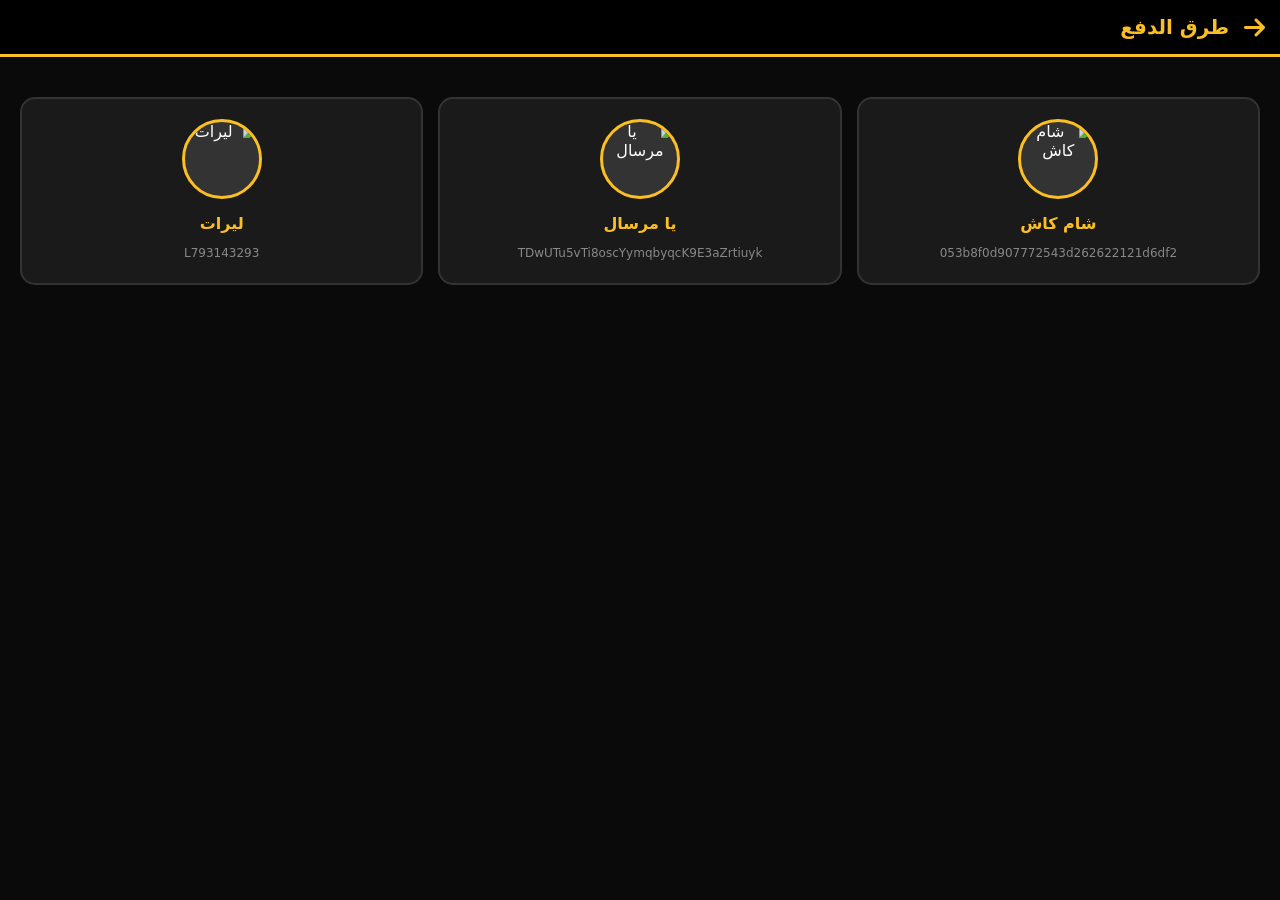
==== payment-confirm.html @ 570a9560 "Create payment-confirm.html" ====
<!DOCTYPE html>
<html lang="ar" dir="rtl">
<head>
    <meta charset="UTF-8">
    <meta name="viewport" content="width=device-width, initial-scale=1.0, maximum-scale=5.0, user-scalable=yes">
    <title>تأكيد الإيداع - ALZAK STORE</title>
    <link rel="stylesheet" href="https://cdnjs.cloudflare.com/ajax/libs/font-awesome/6.5.1/css/all.min.css">
    <link rel="stylesheet" href="css/style.css">
    <style>
        .confirm-header {
            display: flex;
            align-items: center;
            padding: 15px;
            background: #000;
            border-bottom: 3px solid #fbbf24;
        }
        .confirm-header i {
            font-size: 24px;
            cursor: pointer;
            color: #fbbf24;
            margin-left: 15px;
        }
        .confirm-header h1 {
            font-size: 20px;
            color: #fbbf24;
        }
        .confirm-container {
            padding: 20px;
            max-width: 500px;
            margin: 0 auto;
        }
        .method-info {
            background: #1a1a1a;
            border: 2px solid #fbbf24;
            border-radius: 20px;
            padding: 20px;
            margin-bottom: 20px;
        }
        .method-info h2 {
            color: #fbbf24;
            margin-bottom: 15px;
            text-align: center;
        }
        .info-row {
            display: flex;
            justify-content: space-between;
            align-items: center;
            margin: 10px 0;
            padding: 10px;
            background: #333;
            border-radius: 10px;
        }
        .info-row span:first-child {
            color: #888;
        }
        .info-row span:last-child {
            color: #fbbf24;
            direction: ltr;
            word-break: break-all;
        }
        .copy-btn {
            background: #fbbf24;
            color: #000;
            border: none;
            padding: 5px 15px;
            border-radius: 20px;
            font-weight: 700;
            cursor: pointer;
        }
        .form-group {
            margin: 20px 0;
        }
        .form-group label {
            display: block;
            margin-bottom: 5px;
            color: #fbbf24;
        }
        .form-group input, .form-group input[type="file"] {
            width: 100%;
            padding: 12px;
            background: #333;
            border: 1px solid #fbbf24;
            border-radius: 10px;
            color: #fff;
        }
        .submit-btn {
            width: 100%;
            background: #fbbf24;
            color: #000;
            border: none;
            padding: 15px;
            border-radius: 30px;
            font-weight: 700;
            font-size: 16px;
            cursor: pointer;
            margin-top: 20px;
        }
        .note {
            text-align: center;
            color: #888;
            font-size: 12px;
            margin-top: 10px;
        }
    </style>
</head>
<body>
    <div class="confirm-header">
        <i class="fas fa-arrow-right" onclick="goBack()"></i>
        <h1>تأكيد الإيداع</h1>
    </div>

    <div class="confirm-container" id="confirmContainer">
        <!-- سيتم تعبئتها عبر JavaScript -->
    </div>

    <script>
        // بيانات طرق الدفع (نفس البيانات من الصفحة السابقة)
        const paymentMethods = [
            {
                name: 'شام كاش',
                walletNumber: '053b8f0d907772543d262622121d6df2',
                image: 'https://i.ibb.co/5XhmqrJq/Screenshot-20260313-152931.jpg',
                accountName: 'اسحاق وسام الاسماعيل'
            },
            {
                name: 'يا مرسال',
                walletNumber: 'TDwUTu5vTi8oscYymqbyqcK9E3aZrtiuyk',
                image: 'https://i.ibb.co/4ZcSH80M/Screenshot-20260313-152751.jpg',
                accountName: 'ALZAK STORE'
            },
            {
                name: 'ليرات',
                walletNumber: 'L793143293',
                image: 'https://i.ibb.co/5hm3cHSk/Screenshot-20260313-153215.jpg',
                accountName: 'ALZAK STORE'
            }
        ];

        // عرض معلومات طريقة الدفع المختارة
        function displayPaymentConfirm() {
            const methodName = localStorage.getItem('selectedPaymentMethod');
            if (!methodName) {
                window.location.href = 'payment-methods.html';
                return;
            }

            const method = paymentMethods.find(m => m.name === methodName);
            if (!method) return;

            const container = document.getElementById('confirmContainer');
            container.innerHTML = `
                <div class="method-info">
                    <h2>${method.name}</h2>
                    <div class="info-row">
                        <span>رقم المحفظة:</span>
                        <span>${method.walletNumber}</span>
                        <button class="copy-btn" onclick="copyToClipboard('${method.walletNumber}')">نسخ</button>
                    </div>
                    <div class="info-row">
                        <span>الاسم:</span>
                        <span>${method.accountName}</span>
                        <button class="copy-btn" onclick="copyToClipboard('${method.accountName}')">نسخ</button>
                    </div>
                </div>

                <div class="form-group">
                    <label>المبلغ الذي قمت بتحويله ($) (الحد الأدنى 2$)</label>
                    <input type="number" id="depositAmount" min="2" step="0.01" placeholder="أدخل المبلغ">
                </div>

                <div class="form-group">
                    <label>رقم العملية (Transaction ID)</label>
                    <input type="text" id="transactionId" placeholder="أدخل رقم العملية">
                </div>

                <div class="form-group">
                    <label>صورة الإيصال</label>
                    <input type="file" id="receiptImage" accept="image/*">
                </div>

                <button class="submit-btn" onclick="submitDeposit()">📤 إرسال طلب الإيداع</button>
                <div class="note">سيتم مراجعة طلبك وإضافة الرصيد بعد التأكيد</div>
            `;
        }

        // نسخ النص
        function copyToClipboard(text) {
            navigator.clipboard.writeText(text).then(() => {
                alert('✅ تم النسخ');
            }).catch(() => {
                alert('❌ فشل النسخ');
            });
        }

        // إرسال طلب الإيداع
        function submitDeposit() {
            const methodName = localStorage.getItem('selectedPaymentMethod');
            const amount = document.getElementById('depositAmount')?.value;
            const transactionId = document.getElementById('transactionId')?.value;
            const fileInput = document.getElementById('receiptImage');

            if (!amount || amount < 2) {
                alert('❌ المبلغ يجب أن يكون 2$ على الأقل');
                return;
            }

            if (!transactionId) {
                alert('❌ أدخل رقم العملية');
                return;
            }

            if (!fileInput || fileInput.files.length === 0) {
                alert('❌ ارفع صورة الإيصال');
                return;
            }

            // رسالة واتساب
            const msg = `💰 طلب إيداع جديد
════════════════
طريقة الدفع: ${methodName}
المبلغ: ${amount}$
رقم العملية: ${transactionId}
════════════════`;

            window.open(`https://wa.me/9630982251929?text=${encodeURIComponent(msg)}`, '_blank');
            alert('✅ تم إرسال الطلب');
            
            // العودة لصفحة المحفظة بعد ثانيتين
            setTimeout(() => {
                window.location.href = 'index.html';
            }, 2000);
        }

        // العودة للصفحة السابقة
        function goBack() {
            window.history.back();
        }

        // تشغيل العرض عند تحميل الصفحة
        displayPaymentConfirm();
    </script>
</body>
</html>
---- css/style.css ----
* {
    margin: 0;
    padding: 0;
    box-sizing: border-box;
    font-family: system-ui, -apple-system, 'Segoe UI', Roboto, sans-serif;
}

body {
    background: #0a0a0a;
    color: #fff;
    transition: background 0.3s;
    padding-bottom: 70px; /* مساحة للقائمة السفلية */
}

body.light-mode {
    background: #f5f5f5;
    color: #000;
}

/* ===== الهيدر الجديد ===== */
.header {
    display: flex;
    justify-content: space-between;
    align-items: center;
    background: #000;
    padding: 15px;
    border-bottom: 3px solid #fbbf24;
}

.header-left i {
    font-size: 24px;
    cursor: pointer;
    color: #fbbf24;
}

/* اللوغو الدائري */
.logo-img {
    width: 40px;
    height: 40px;
    border-radius: 50%;
    object-fit: cover;
    border: 2px solid #fbbf24;
    display: block;
}

.header-right {
    display: flex;
    align-items: center;
    gap: 10px;
    position: relative;
}

.wallet-mini {
    background: #1a1a1a;
    padding: 5px 10px;
    border-radius: 20px;
    border: 2px solid #fbbf24;
    color: #fbbf24;
    font-weight: 700;
    font-size: 14px;
}

.header-right i {
    font-size: 24px;
    cursor: pointer;
    color: #fbbf24;
}

/* ===== إزالة تنسيقات الدوائر القديمة ===== */
.profile-icon {
    display: none; /* إخفاء الدائرة */
}

#userMenu {
    display: none; /* إخفاء القائمة المنسدلة */
}

/* ===== القائمة الجانبية ===== */
.side-menu {
    position: fixed;
    top: 0;
    right: -280px;
    width: 260px;
    height: 100vh;
    background: #111;
    border-left: 2px solid #fbbf24;
    transition: 0.3s;
    z-index: 10000;
    padding: 20px;
    overflow-y: auto;
}

.side-menu.show {
    right: 0;
}

.menu-header {
    display: flex;
    align-items: center;
    gap: 15px;
    margin-bottom: 30px;
    color: #fbbf24;
}

.menu-header i {
    font-size: 24px;
    cursor: pointer;
}

.menu-section {
    margin-bottom: 20px;
}

.menu-section-title {
    color: #fbbf24;
    font-size: 14px;
    margin-bottom: 10px;
    padding-right: 10px;
}

.menu-items {
    list-style: none;
}

.menu-items li {
    margin-bottom: 15px;
}

.menu-items a {
    color: #fff;
    text-decoration: none;
    display: flex;
    align-items: center;
    gap: 10px;
    padding: 8px 10px;
    border-radius: 10px;
    transition: 0.3s;
}

.menu-items a:hover {
    background: #fbbf24;
    color: #000;
}

/* تنسيق خاص لأيقونات تسجيل الدخول */
.menu-items a i {
    width: 20px;
    text-align: center;
}

.menu-footer {
    margin-top: 40px;
    text-align: center;
    color: #666;
    font-size: 12px;
}

body.light-mode .side-menu {
    background: #fff;
}

body.light-mode .menu-items a {
    color: #000;
}

body.light-mode .menu-items a:hover {
    background: #fbbf24;
    color: #000;
}

/* ===== معلومات المستخدم في القائمة الجانبية ===== */
.user-info-header {
    display: flex;
    align-items: center;
    gap: 15px;
    padding: 15px;
    background: #1a1a1a;
    border-radius: 15px;
    margin-bottom: 20px;
    border: 2px solid #fbbf24;
}

.user-avatar {
    width: 50px;
    height: 50px;
    border-radius: 50%;
    background: #333;
    display: flex;
    align-items: center;
    justify-content: center;
    border: 2px solid #fbbf24;
}

.user-avatar i {
    font-size: 30px;
    color: #fbbf24;
}

.user-details {
    flex: 1;
}

.user-name {
    font-weight: 700;
    color: #fbbf24;
    margin-bottom: 3px;
    font-size: 14px;
}

.user-email {
    font-size: 12px;
    color: #888;
    word-break: break-all;
}

body.light-mode .user-info-header {
    background: #fff;
}

body.light-mode .user-email {
    color: #666;
}

/* ===== البانر (تم إزالته) ===== */
.banner {
    display: none; /* إخفاء البانر */
}

/* ===== السلايدر ===== */
.slider-container {
    position: relative;
    width: 100%;
    height: 180px;
    margin: 10px 0;
    overflow: hidden;
    border-radius: 15px;
}

.slider {
    display: flex;
    height: 100%;
    transition: transform 0.5s ease;
}

.slide {
    min-width: 100%;
    height: 100%;
    background-size: cover;
    background-position: center;
    position: relative;
}

.slide-content {
    position: absolute;
    bottom: 20px;
    left: 20px;
    color: #fff;
    text-shadow: 2px 2px 4px rgba(0,0,0,0.7);
}

.slide-content h3 {
    font-size: 18px;
    margin-bottom: 5px;
    color: #fbbf24;
}

.slide-content p {
    font-size: 13px;
    margin-bottom: 8px;
}

.slide-content .buy-btn {
    width: auto;
    padding: 6px 15px;
    font-size: 12px;
}

.slider-prev, .slider-next {
    position: absolute;
    top: 50%;
    transform: translateY(-50%);
    background: rgba(0,0,0,0.5);
    color: #fff;
    border: none;
    padding: 8px;
    cursor: pointer;
    z-index: 10;
    font-size: 16px;
    border-radius: 50%;
    width: 35px;
    height: 35px;
    display: flex;
    align-items: center;
    justify-content: center;
}

.slider-prev {
    left: 5px;
}

.slider-next {
    right: 5px;
}

.slider-prev:hover, .slider-next:hover {
    background: #fbbf24;
    color: #000;
}

.slider-dots {
    position: absolute;
    bottom: 5px;
    left: 50%;
    transform: translateX(-50%);
    display: flex;
    gap: 5px;
    z-index: 10;
}

.dot {
    width: 8px;
    height: 8px;
    border-radius: 50%;
    background: rgba(255,255,255,0.5);
    cursor: pointer;
}

.dot.active {
    background: #fbbf24;
}

/* ===== مسار التنقل ===== */
.breadcrumb {
    padding: 15px;
    display: flex;
    gap: 10px;
    align-items: center;
    border-bottom: 1px solid #333;
    flex-wrap: wrap;
}

.breadcrumb i {
    color: #fbbf24;
    cursor: pointer;
}

.breadcrumb span {
    cursor: pointer;
    color: #fbbf24;
}

.breadcrumb span:last-child {
    color: #fff;
    cursor: default;
}

/* ===== الأقسام الرئيسية (3 مربعات) ===== */
.main-categories {
    display: grid;
    grid-template-columns: repeat(3, 1fr);
    gap: 10px;
    padding: 10px;
}

.section-card {
    aspect-ratio: 1 / 1;
    width: 100%;
    border-radius: 15px;
    overflow: hidden;
    cursor: pointer;
    position: relative;
    background-size: cover;
    background-position: center;
}

.section-overlay {
    position: absolute;
    top: 0;
    left: 0;
    right: 0;
    bottom: 0;
    background: rgba(0, 0, 0, 0.5);
    display: flex;
    align-items: center;
    justify-content: center;
    gap: 5px;
    font-size: 16px;
    font-weight: 700;
    color: #fff;
    text-shadow: 2px 2px 4px rgba(0,0,0,0.5);
}

.section-overlay i {
    color: #fbbf24;
    font-size: 20px;
}

/* ===== الفئات الفرعية (3 مربعات بجانب بعض - أصغر) ===== */
.categories-grid {
    display: grid;
    grid-template-columns: repeat(3, 1fr);
    gap: 8px;
    padding: 10px;
}

.category-card {
    aspect-ratio: 1 / 1;
    width: 100%;
    border-radius: 12px;
    overflow: hidden;
    cursor: pointer;
    background-size: cover;
    background-position: center;
    position: relative;
    box-shadow: 0 2px 5px rgba(0,0,0,0.3);
}

.category-image {
    width: 100%;
    height: 100%;
    background-size: cover;
    background-position: center;
    position: relative;
}

.category-overlay {
    position: absolute;
    top: 0;
    left: 0;
    right: 0;
    bottom: 0;
    background: rgba(0, 0, 0, 0.4);
    display: flex;
    align-items: center;
    justify-content: center;
    font-size: 14px;
    font-weight: 700;
    color: #fff;
    text-shadow: 2px 2px 4px rgba(0,0,0,0.5);
}

/* ===== المنتجات (3 باقات في كل صف - مربعات) ===== */
.products-grid {
    display: grid;
    grid-template-columns: repeat(3, 1fr); /* 3 أعمدة */
    gap: 8px;
    padding: 8px;
}

.product-card {
    aspect-ratio: 1 / 1; /* مربع */
    background: #1a1a1a;
    border: 1px solid #333;
    border-radius: 10px;
    padding: 8px;
    text-align: center;
    cursor: pointer;
    transition: 0.3s;
    display: flex;
    flex-direction: column;
    justify-content: center;
    align-items: center;
}

.product-card:hover {
    border-color: #fbbf24;
}

.product-card h4 {
    font-size: 12px; /* تصغير الخط */
    margin-bottom: 3px;
    color: #fff;
}

.product-card .price {
    color: #fbbf24;
    font-size: 14px; /* تصغير السعر */
    font-weight: 900;
    margin: 3px 0;
}

.buy-btn {
    background: #fbbf24;
    color: #000;
    border: none;
    padding: 4px 0; /* تصغير الزر */
    border-radius: 15px;
    font-weight: 700;
    width: 90%;
    cursor: pointer;
    font-size: 10px; /* تصغير خط الزر */
}

/* ===== كروت طرق الدفع (3 في السطر مع صور) ===== */
.payment-grid {
    display: grid;
    grid-template-columns: repeat(3, 1fr);
    gap: 10px;
    margin: 20px 0;
}

.payment-card {
    background: #1a1a1a;
    border: 2px solid #333;
    border-radius: 15px;
    padding: 15px 10px;
    text-align: center;
    cursor: pointer;
    transition: all 0.3s ease;
    display: flex;
    flex-direction: column;
    align-items: center;
    gap: 8px;
}

.payment-card:hover {
    border-color: #fbbf24;
    transform: translateY(-3px);
}

.payment-card.selected {
    border-color: #fbbf24;
    background: #222;
    box-shadow: 0 0 15px rgba(251, 191, 36, 0.3);
}

.payment-image {
    width: 60px;
    height: 60px;
    border-radius: 50%;
    overflow: hidden;
    background: #333;
    display: flex;
    align-items: center;
    justify-content: center;
    border: 2px solid #fbbf24;
}

.payment-image img {
    width: 100%;
    height: 100%;
    object-fit: cover;
}

.payment-name {
    color: #fbbf24;
    font-size: 14px;
    font-weight: 700;
    margin: 5px 0 0;
}

.payment-number {
    font-size: 10px;
    color: #888;
    word-break: break-all;
    direction: ltr;
    margin: 3px 0;
    padding: 0 5px;
}

.payment-card .copy-btn {
    background: #fbbf24;
    color: #000;
    border: none;
    padding: 5px 10px;
    border-radius: 20px;
    font-weight: 700;
    font-size: 11px;
    cursor: pointer;
    width: 80%;
    margin-top: 5px;
    transition: 0.2s;
}

.payment-card .copy-btn:hover {
    background: #fff;
}

/* ===== لوحة المدير ===== */
.admin-panel {
    position: fixed;
    top: 50%;
    left: 50%;
    transform: translate(-50%, -50%);
    width: 95%;
    height: 85vh;
    background: #111;
    border: 3px solid #fbbf24;
    border-radius: 25px;
    padding: 15px;
    z-index: 10000;
    overflow-y: auto;
    display: none;
}

.admin-header {
    display: flex;
    justify-content: space-between;
    align-items: center;
    margin-bottom: 15px;
}

.admin-header h2 {
    color: #fbbf24;
}

.admin-header button {
    background: none;
    border: none;
    color: #fbbf24;
    font-size: 24px;
    cursor: pointer;
}

.admin-tabs {
    display: flex;
    gap: 5px;
    flex-wrap: wrap;
    margin-bottom: 15px;
}

.tab-btn {
    flex: 1;
    min-width: 70px;
    background: #1a1a1a;
    color: #fff;
    border: 1px solid #333;
    padding: 12px 5px;
    border-radius: 30px;
    font-size: 13px;
    cursor: pointer;
}

.tab-btn.active {
    background: #fbbf24;
    color: #000;
    font-weight: 700;
}

.admin-tab-content {
    display: none;
}

.admin-tab-content.active {
    display: block;
}

/* ===== كروت إدارة المنتجات ===== */
.product-edit-card {
    background: #1a1a1a;
    border-radius: 15px;
    padding: 15px;
    margin-bottom: 15px;
}

.product-edit-row {
    display: flex;
    gap: 10px;
    margin-bottom: 10px;
}

.product-edit-row input {
    flex: 1;
    background: #333;
    border: 1px solid #fbbf24;
    border-radius: 10px;
    padding: 12px;
    color: #fff;
    font-size: 16px;
}

.product-edit-actions {
    display: flex;
    gap: 5px;
}

.product-edit-actions button {
    flex: 1;
    padding: 12px;
    border: none;
    border-radius: 10px;
    font-weight: 700;
    cursor: pointer;
}

.save-btn {
    background: #22c55e;
    color: #fff;
}

.delete-btn {
    background: #ef4444;
    color: #fff;
}

.add-btn {
    width: 100%;
    background: #fbbf24;
    color: #000;
    border: none;
    border-radius: 10px;
    padding: 15px;
    font-weight: 700;
    margin-top: 10px;
    cursor: pointer;
}

/* ===== النوافذ المنبثقة ===== */
.modal {
    display: none;
    position: fixed;
    top: 0;
    left: 0;
    right: 0;
    bottom: 0;
    background: rgba(0, 0, 0, 0.95);
    align-items: center;
    justify-content: center;
    padding: 15px;
    z-index: 9999;
}

.modal-content {
    background: #111;
    border: 2px solid #fbbf24;
    border-radius: 25px;
    padding: 25px;
    width: 100%;
    max-width: 400px;
}

.modal-content input,
.modal-content select {
    width: 100%;
    background: #333;
    border: 1px solid #fbbf24;
    border-radius: 10px;
    padding: 15px;
    margin: 10px 0;
    color: #fff;
    font-size: 16px;
}

.modal-content button {
    width: 100%;
    background: #fbbf24;
    color: #000;
    border: none;
    border-radius: 10px;
    padding: 15px;
    font-weight: 700;
    margin: 5px 0;
    cursor: pointer;
}

.close {
    position: absolute;
    top: 15px;
    left: 20px;
    font-size: 28px;
    color: #fbbf24;
    cursor: pointer;
}

/* ===== الإشعارات ===== */
.toast {
    position: fixed;
    bottom: 20px;
    left: 15px;
    right: 15px;
    background: #111;
    border: 2px solid #fbbf24;
    padding: 15px;
    border-radius: 30px;
    text-align: center;
    transform: translateY(200%);
    transition: 0.3s;
    z-index: 10001;
}

.toast.show {
    transform: translateY(0);
}

/* ===== القائمة السفلية ===== */
.bottom-nav {
    position: fixed;
    bottom: 0;
    left: 0;
    right: 0;
    background: #111;
    border-top: 2px solid #fbbf24;
    display: flex;
    justify-content: space-around;
    align-items: center;
    padding: 8px 0;
    z-index: 999;
    backdrop-filter: blur(10px);
}

body.light-mode .bottom-nav {
    background: #fff;
    border-top-color: #fbbf24;
}

.nav-item {
    display: flex;
    flex-direction: column;
    align-items: center;
    justify-content: center;
    color: #fff;
    cursor: pointer;
    padding: 5px 0;
    flex: 1;
    transition: 0.3s;
}

body.light-mode .nav-item {
    color: #000;
}

.nav-item i {
    font-size: 20px;
    margin-bottom: 2px;
    color: #fbbf24;
}

.nav-item span {
    font-size: 11px;
}

.nav-item.active i,
.nav-item.active span {
    color: #fbbf24;
    font-weight: 700;
}

.nav-item:hover {
    background: #1a1a1a;
}

body.light-mode .nav-item:hover {
    background: #f0f0f0;
}

/* ===== التجاوب مع الجوال ===== */
@media (max-width: 480px) {
    .products-grid {
        grid-template-columns: repeat(3, 1fr);
        gap: 5px;
        padding: 5px;
    }
    
    .product-card {
        padding: 5px;
    }
    
    .product-card h4 {
        font-size: 10px;
    }
    
    .product-card .price {
        font-size: 12px;
    }
    
    .buy-btn {
        font-size: 8px;
        padding: 3px 0;
    }
    
    .payment-grid {
        gap: 5px;
    }
    
    .payment-card {
        padding: 10px 5px;
    }
    
    .payment-image {
        width: 50px;
        height: 50px;
    }
    
    .payment-name {
        font-size: 12px;
    }
    
    .payment-number {
        font-size: 8px;
    }
    
    .payment-card .copy-btn {
        font-size: 9px;
        padding: 4px 8px;
    }
    
    .categories-grid {
        grid-template-columns: repeat(3, 1fr);
        gap: 5px;
    }
    
    .category-overlay {
        font-size: 12px;
    }
    
    .wallet-mini {
        font-size: 12px;
        padding: 3px 8px;
    }
    
    .header-left i,
    .header-right i {
        font-size: 20px;
    }
    
    .logo-img {
        width: 35px;
        height: 35px;
    }
    
    .user-info-header {
        padding: 10px;
        gap: 10px;
    }
    
    .user-avatar {
        width: 40px;
        height: 40px;
    }
    
    .user-avatar i {
        font-size: 24px;
    }
    
    .user-name {
        font-size: 12px;
    }
    
    .user-email {
        font-size: 10px;
    }
}
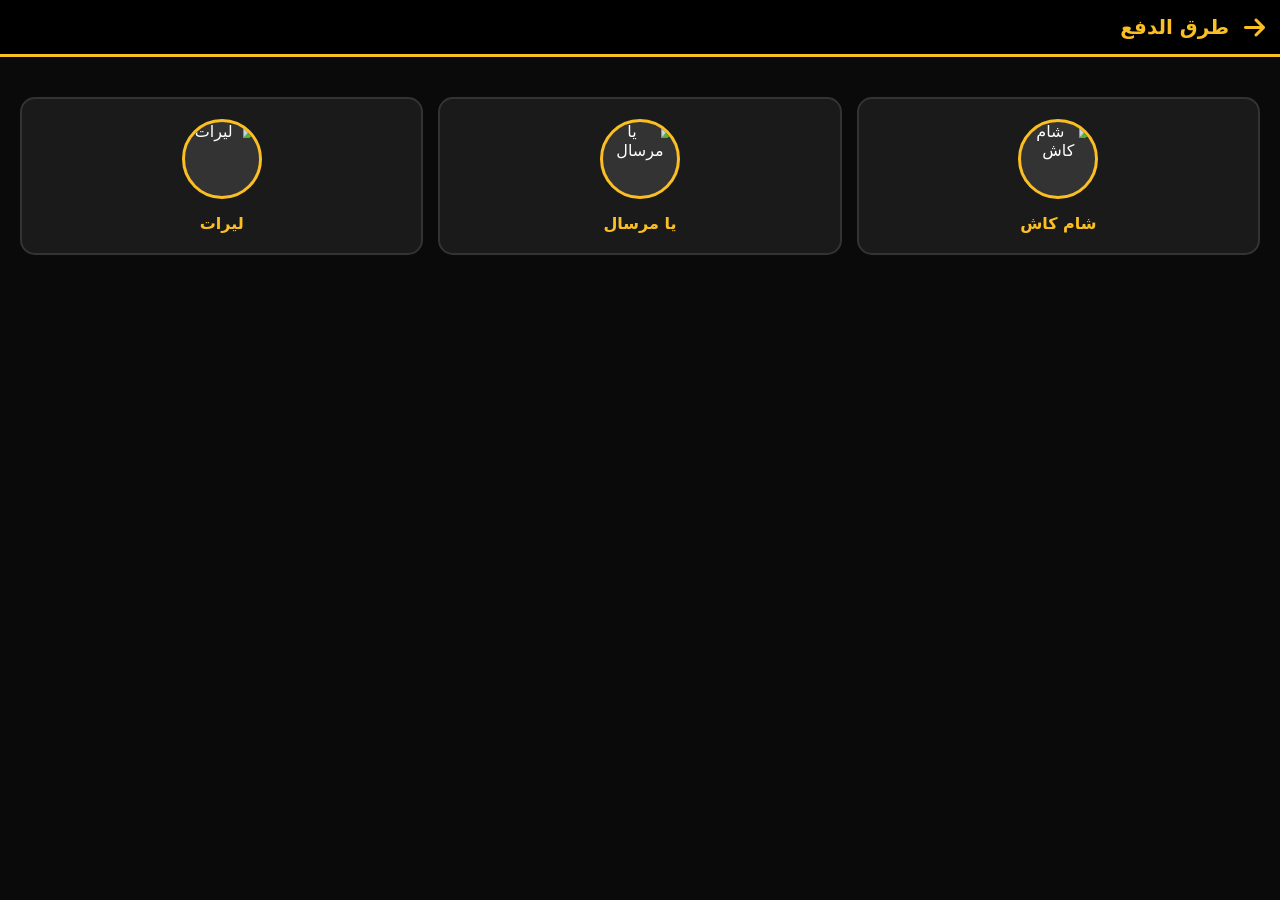
==== commit a1e44c34: "Update payment-confirm.html" ====
--- a/payment-confirm.html
+++ b/payment-confirm.html
@@ -49,14 +49,21 @@
             padding: 10px;
             background: #333;
             border-radius: 10px;
+            flex-wrap: wrap;
+            gap: 10px;
         }
         .info-row span:first-child {
             color: #888;
+            font-size: 14px;
         }
         .info-row span:last-child {
             color: #fbbf24;
             direction: ltr;
             word-break: break-all;
+            max-width: 100%;
+            overflow-wrap: break-word;
+            font-size: 14px;
+            flex: 1;
         }
         .copy-btn {
             background: #fbbf24;
@@ -66,6 +73,7 @@
             border-radius: 20px;
             font-weight: 700;
             cursor: pointer;
+            white-space: nowrap;
         }
         .form-group {
             margin: 20px 0;
@@ -82,6 +90,82 @@
             border: 1px solid #fbbf24;
             border-radius: 10px;
             color: #fff;
+        }
+        /* ===== حقل رفع الصورة الجديد ===== */
+        .upload-container {
+            position: relative;
+            width: 100%;
+            margin-top: 10px;
+        }
+        .upload-container input[type="file"] {
+            position: absolute;
+            width: 100%;
+            height: 100%;
+            opacity: 0;
+            cursor: pointer;
+            z-index: 2;
+        }
+        .upload-area {
+            background: #1a1a1a;
+            border: 2px dashed #fbbf24;
+            border-radius: 15px;
+            padding: 30px 20px;
+            text-align: center;
+            transition: 0.3s;
+            z-index: 1;
+        }
+        .upload-area:hover {
+            background: #222;
+            border-color: #fbbf24;
+        }
+        .upload-area i {
+            font-size: 40px;
+            color: #fbbf24;
+            margin-bottom: 10px;
+        }
+        .upload-area p {
+            color: #fff;
+            font-size: 16px;
+            margin-bottom: 5px;
+        }
+        .upload-area span {
+            color: #888;
+            font-size: 12px;
+        }
+        .preview-container {
+            position: relative;
+            margin-top: 15px;
+            border-radius: 10px;
+            overflow: hidden;
+            border: 2px solid #fbbf24;
+            display: none;
+        }
+        .preview-container img {
+            width: 100%;
+            max-height: 200px;
+            object-fit: cover;
+            display: block;
+        }
+        .remove-image {
+            position: absolute;
+            top: 10px;
+            right: 10px;
+            background: #fbbf24;
+            color: #000;
+            border: none;
+            width: 30px;
+            height: 30px;
+            border-radius: 50%;
+            cursor: pointer;
+            font-size: 16px;
+            font-weight: 700;
+            display: flex;
+            align-items: center;
+            justify-content: center;
+            transition: 0.3s;
+        }
+        .remove-image:hover {
+            background: #fff;
         }
         .submit-btn {
             width: 100%;
@@ -100,6 +184,20 @@
             color: #888;
             font-size: 12px;
             margin-top: 10px;
+        }
+        @media (max-width: 480px) {
+            .info-row {
+                flex-direction: column;
+                align-items: flex-start;
+            }
+            .info-row span:last-child {
+                font-size: 12px;
+                width: 100%;
+            }
+            .copy-btn {
+                width: 100%;
+                margin-top: 5px;
+            }
         }
     </style>
 </head>
@@ -175,12 +273,44 @@
 
                 <div class="form-group">
                     <label>صورة الإيصال</label>
-                    <input type="file" id="receiptImage" accept="image/*">
+                    <div class="upload-container">
+                        <input type="file" id="receiptImage" accept="image/*" onchange="previewImage(event)">
+                        <div class="upload-area" id="uploadArea">
+                            <i class="fas fa-cloud-upload-alt"></i>
+                            <p>اضغط لاختيار صورة الإيصال</p>
+                            <span>أو اسحب وأفلت</span>
+                        </div>
+                        <div class="preview-container" id="previewContainer">
+                            <img id="previewImage" src="" alt="معاينة الإيصال">
+                            <button type="button" class="remove-image" onclick="removeImage()">✕</button>
+                        </div>
+                    </div>
                 </div>
 
                 <button class="submit-btn" onclick="submitDeposit()">📤 إرسال طلب الإيداع</button>
                 <div class="note">سيتم مراجعة طلبك وإضافة الرصيد بعد التأكيد</div>
             `;
+        }
+
+        // معاينة الصورة بعد اختيارها
+        function previewImage(event) {
+            const file = event.target.files[0];
+            if (file) {
+                const reader = new FileReader();
+                reader.onload = function(e) {
+                    document.getElementById('previewImage').src = e.target.result;
+                    document.getElementById('previewContainer').style.display = 'block';
+                    document.querySelector('.upload-area').style.display = 'none';
+                };
+                reader.readAsDataURL(file);
+            }
+        }
+
+        // إزالة الصورة المختارة
+        function removeImage() {
+            document.getElementById('receiptImage').value = '';
+            document.getElementById('previewContainer').style.display = 'none';
+            document.querySelector('.upload-area').style.display = 'block';
         }
 
         // نسخ النص
